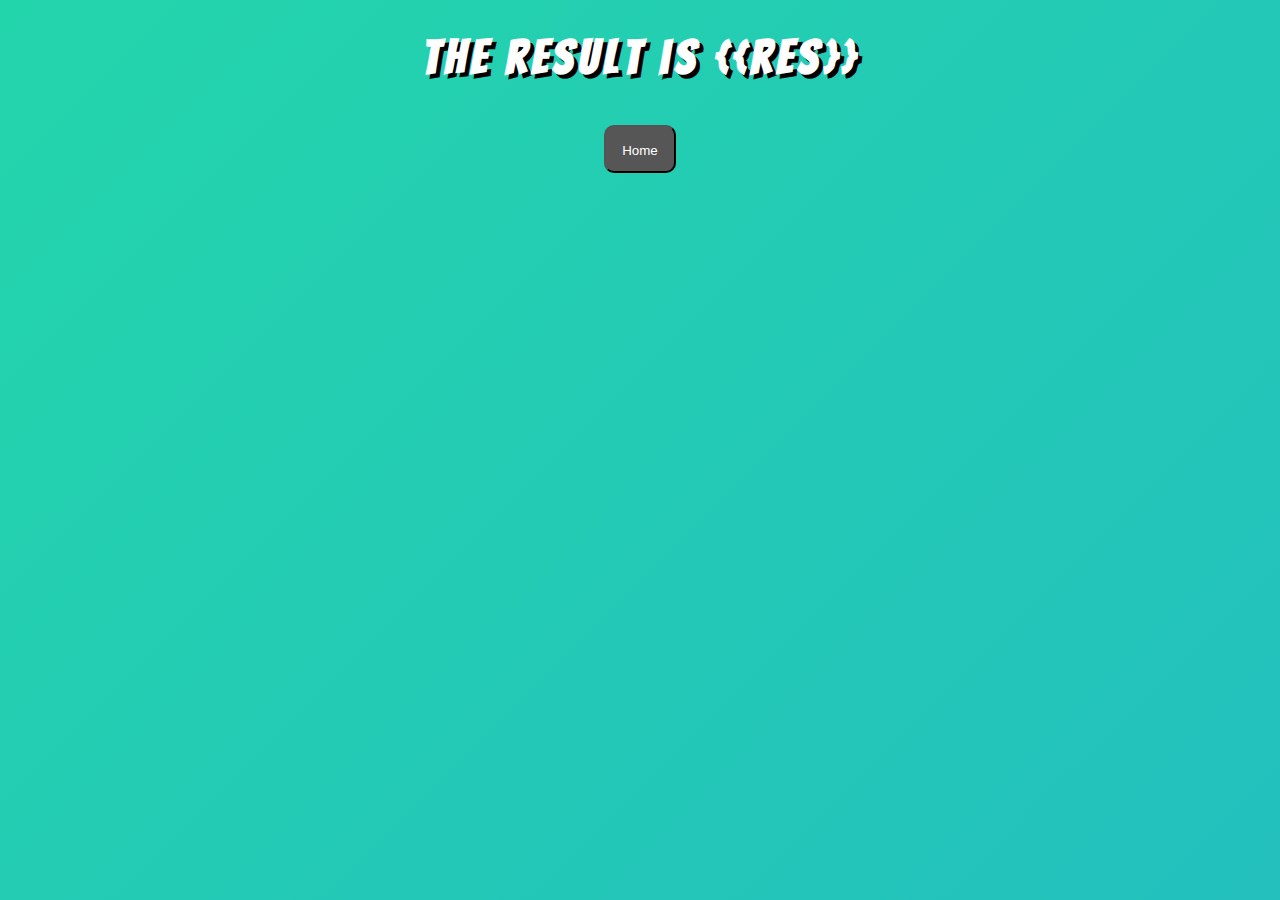
==== templates/result.html @ 43722531 "initial commit" ====
<!DOCTYPE html>
<html lang="en">
<head>
    <meta charset="UTF-8">
    <meta name="viewport" content="width=device-width, initial-scale=1.0">
    <title>Document</title>
    <link href="https://fonts.googleapis.com/css2?family=Bangers&display=swap" rel="stylesheet">
    <link rel="stylesheet" href="/static/styles.css">
</head>
<body>
    <h1>The result is {{res}}</h1>
    <div>
        <form action="/">
            <button>Home</button>
        </form>
    </div>
    
</body>
</html>
---- static/styles.css ----
body {
	background: linear-gradient(-45deg, #ee7752, #e73c7e, #23a6d5, #23d5ab);
	background-size: 1000% 1000%;
	animation: gradient 15s ease infinite;
}

@keyframes gradient {
	0% {
		background-position: 0% 50%;
	}
	50% {
		background-position: 100% 50%;
	}
	100% {
		background-position: 0% 50%;
	}
}

h1 {
	font-family: 'Bangers';
	color: white;
	text-align: center;
	font-size: 300%;
	text-shadow: 4px 4px black;
	letter-spacing: 5px;
}

p {
	text-align: center;
	color: white;
}

input {
	border-radius: 10px;
	height: 2.5rem;
	width: 50%;
	font-size: 1.7rem;
	background-color: rgb(87, 86, 86);
	color: white;
}
button {
	margin-top: 10px;
	padding: 1rem;
	height: 3rem;
	border-radius: 10px;
	background-color: rgb(87, 86, 86);
	color: white;
}
button:hover {
	background-color: white;
	color: rgb(87, 86, 86);
}
::placeholder {
	color: rgb(172, 161, 161);
}

label {
	font-family: monospace;
	color: white;
	font-size: 1.8rem;
}
input,
label {
	display: block;
}

div form {
	display: block;
	text-align: center;
}
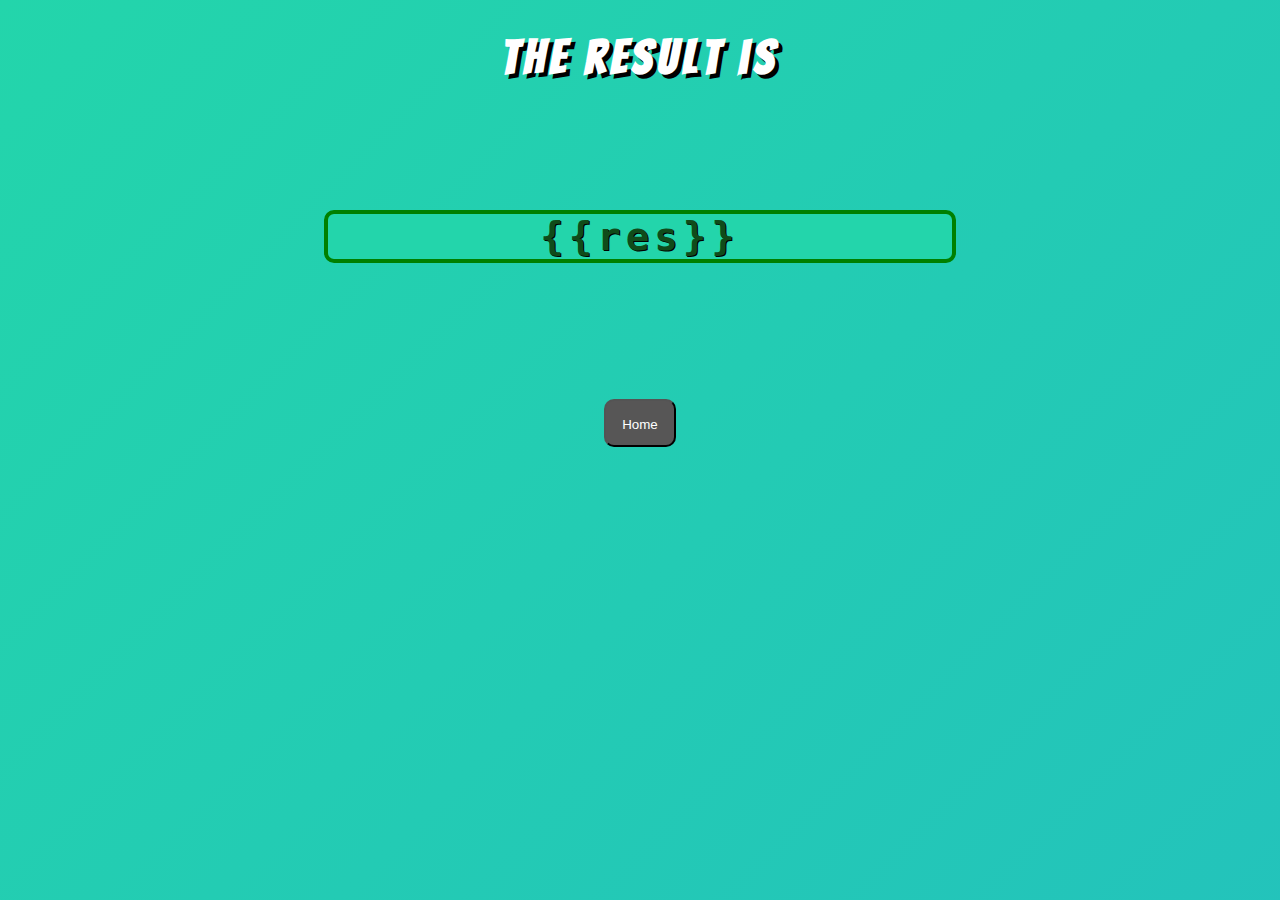
==== commit 3d1121ff: "update css" ====
--- a/templates/result.html
+++ b/templates/result.html
@@ -8,7 +8,8 @@
     <link rel="stylesheet" href="/static/styles.css">
 </head>
 <body>
-    <h1>The result is {{res}}</h1>
+    <h1>The result is</h1>
+    <h2>{{res}}</h2>
     <div>
         <form action="/">
             <button>Home</button>
--- a/static/styles.css
+++ b/static/styles.css
@@ -23,6 +23,20 @@
 	font-size: 300%;
 	text-shadow: 4px 4px black;
 	letter-spacing: 5px;
+}
+h2 {
+	font-family: monospace;
+	color: rgb(16, 75, 26);
+	text-align: center;
+	font-size: 300%;
+	text-shadow: 1px 1px black;
+	letter-spacing: 5px;
+	margin-top: 10%;
+	border: 4px green solid;
+	border-radius: 10px;
+	background-color: #23d5ab;
+	margin-left: 25%;
+	margin-right: 25%;
 }
 
 p {
@@ -67,4 +81,13 @@
 div form {
 	display: block;
 	text-align: center;
+	margin-top: 10%;
 }
+
+p {
+	padding: 3px;
+	background-color: red;
+	border: 3px white solid;
+	font-size: 1.5rem;
+	border-radius: 10px;
+}
